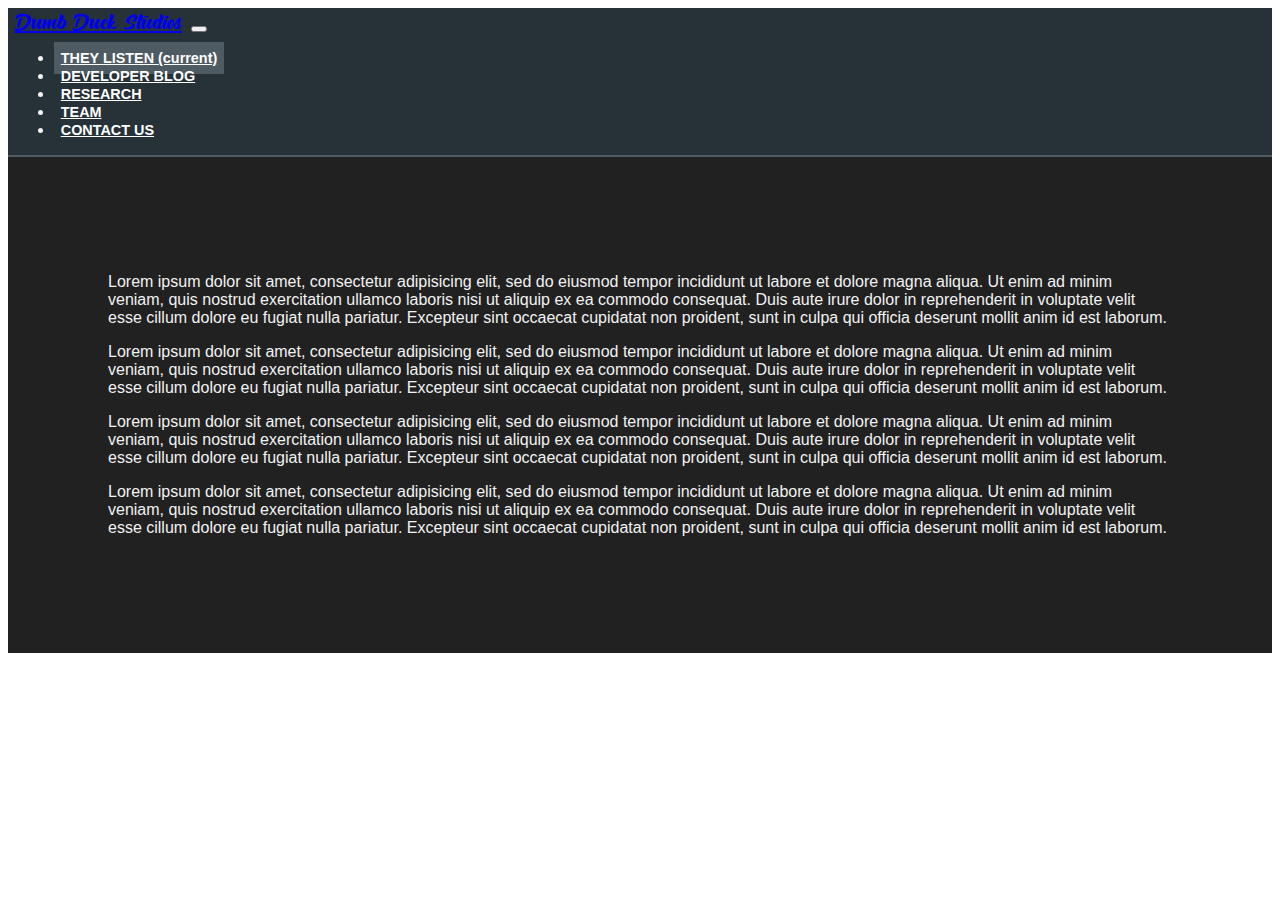
==== contact.html @ 8da521ad "Website" ====
<!doctype html>

<html lang="en">

  <head>
    <!-- Required meta tags -->
    <meta charset="utf-8">
    <meta name="viewport" content="width=device-width, initial-scale=1, shrink-to-fit=no">


    <!-- Bootstrap -->
    <link rel="stylesheet" href="https://stackpath.bootstrapcdn.com/bootstrap/4.1.3/css/bootstrap.min.css" integrity="sha384-MCw98/SFnGE8fJT3GXwEOngsV7Zt27NXFoaoApmYm81iuXoPkFOJwJ8ERdknLPMO" crossorigin="anonymous">
    <!-- Font Awesome -->
    <link rel="stylesheet" href="https://use.fontawesome.com/releases/v5.5.0/css/all.css" integrity="sha384-B4dIYHKNBt8Bc12p+WXckhzcICo0wtJAoU8YZTY5qE0Id1GSseTk6S+L3BlXeVIU" crossorigin="anonymous">
    <!-- CSS -->
    <link rel="stylesheet" href="css/responsive.css">

    <title>Dumb Duck Studios</title>
    <meta name="description" content="Website for development team Dumb Duck Studios">
    <meta name="author" content="Dumb Duck Studios">
  </head>

  <body>
    <!-- Content -->
    <!-- Navbar -->
    <nav class="navbar navbar-expand-lg navbar-dark">
      <a class="navbar-brand" href="#">Dumb Duck Studios</a>
      <button class="navbar-toggler" type="button" data-toggle="collapse" data-target="#navbarSupportedContent" aria-controls="navbarSupportedContent" aria-expanded="false" aria-label="Toggle navigation">
        <span class="navbar-toggler-icon"></span>
      </button>

      <div class="collapse navbar-collapse" id="navbarSupportedContent">
        <ul class="navbar-nav ml-auto">
          <li class="nav-item active">
            <a class="nav-link" id="active" href="index.html">THEY LISTEN <span class="sr-only">(current)</span></a>
          </li>
          <li class="nav-item">
            <a class="nav-link" href="blog.html">DEVELOPER BLOG</a>
          </li>
          <li class="nav-item">
            <a class="nav-link" href="research.html">RESEARCH</a>
          </li>
          <li class="nav-item">
            <a class="nav-link" href="team.html">TEAM</a>
          </li>
          <li class="nav-item">
            <a class="nav-link" href="contact.html">CONTACT US</a>
          </li>
        </ul>
      </div>
    </nav>

    <!-- Parallax -->


    <!-- Main -->
    <div id="content">
      <p>Lorem ipsum dolor sit amet, consectetur adipisicing elit, sed do eiusmod tempor incididunt ut labore et dolore magna aliqua. Ut enim ad minim veniam, quis nostrud exercitation ullamco laboris nisi ut aliquip ex ea commodo consequat. Duis
        aute irure dolor in reprehenderit in voluptate velit esse cillum dolore eu fugiat nulla pariatur. Excepteur sint occaecat cupidatat non proident, sunt in culpa qui officia deserunt mollit anim id est laborum.</p>
      <p>Lorem ipsum dolor sit amet, consectetur adipisicing elit, sed do eiusmod tempor incididunt ut labore et dolore magna aliqua. Ut enim ad minim veniam, quis nostrud exercitation ullamco laboris nisi ut aliquip ex ea commodo consequat. Duis
        aute irure dolor in reprehenderit in voluptate velit esse cillum dolore eu fugiat nulla pariatur. Excepteur sint occaecat cupidatat non proident, sunt in culpa qui officia deserunt mollit anim id est laborum.</p>
      <p>Lorem ipsum dolor sit amet, consectetur adipisicing elit, sed do eiusmod tempor incididunt ut labore et dolore magna aliqua. Ut enim ad minim veniam, quis nostrud exercitation ullamco laboris nisi ut aliquip ex ea commodo consequat. Duis
        aute irure dolor in reprehenderit in voluptate velit esse cillum dolore eu fugiat nulla pariatur. Excepteur sint occaecat cupidatat non proident, sunt in culpa qui officia deserunt mollit anim id est laborum.</p>
      <p>Lorem ipsum dolor sit amet, consectetur adipisicing elit, sed do eiusmod tempor incididunt ut labore et dolore magna aliqua. Ut enim ad minim veniam, quis nostrud exercitation ullamco laboris nisi ut aliquip ex ea commodo consequat. Duis
        aute irure dolor in reprehenderit in voluptate velit esse cillum dolore eu fugiat nulla pariatur. Excepteur sint occaecat cupidatat non proident, sunt in culpa qui officia deserunt mollit anim id est laborum.</p>
    </div>

    <!-- Scripts -->
    <!-- jQuery first, then Popper.js, then Bootstrap JS -->
    <script src="https://code.jquery.com/jquery-3.3.1.slim.min.js" integrity="sha384-q8i/X+965DzO0rT7abK41JStQIAqVgRVzpbzo5smXKp4YfRvH+8abtTE1Pi6jizo" crossorigin="anonymous"></script>
    <script src="https://cdnjs.cloudflare.com/ajax/libs/popper.js/1.14.3/umd/popper.min.js" integrity="sha384-ZMP7rVo3mIykV+2+9J3UJ46jBk0WLaUAdn689aCwoqbBJiSnjAK/l8WvCWPIPm49" crossorigin="anonymous"></script>
    <script src="https://stackpath.bootstrapcdn.com/bootstrap/4.1.3/js/bootstrap.min.js" integrity="sha384-ChfqqxuZUCnJSK3+MXmPNIyE6ZbWh2IMqE241rYiqJxyMiZ6OW/JmZQ5stwEULTy" crossorigin="anonymous"></script>
    <!-- Other -->
    <script src="js/scripts.js"></script>
  </body>

</html>
---- css/responsive.css ----
@import url(desktop.css) (min-width: 1000px);
@import url(mobile.css) (max-width: 999px);
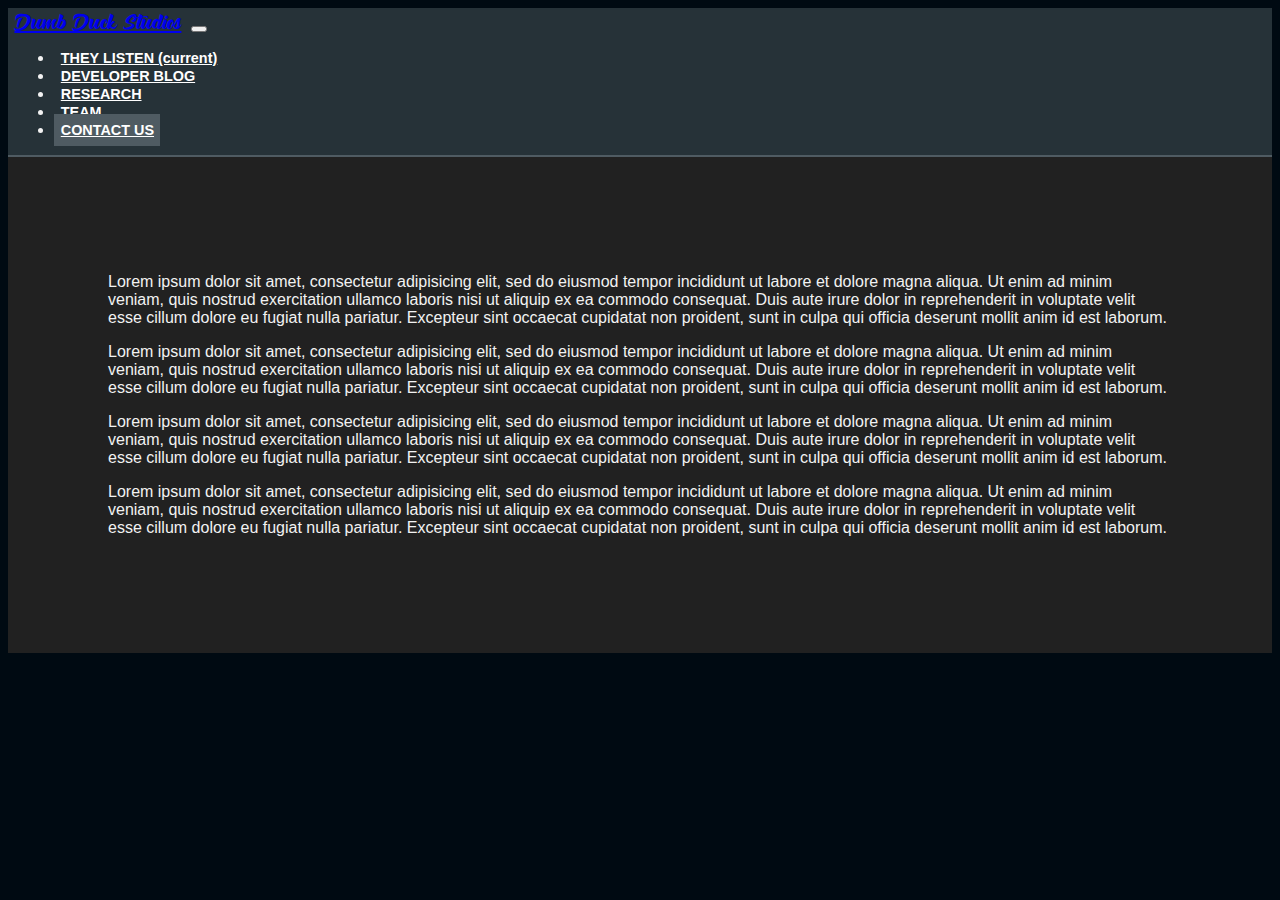
==== commit dd98fa6c: "Active menu" ====
--- a/contact.html
+++ b/contact.html
@@ -31,11 +31,11 @@
 
       <div class="collapse navbar-collapse" id="navbarSupportedContent">
         <ul class="navbar-nav ml-auto">
-          <li class="nav-item active">
-            <a class="nav-link" id="active" href="index.html">THEY LISTEN <span class="sr-only">(current)</span></a>
+          <li class="nav-item">
+            <a class="nav-link" href="index.html">THEY LISTEN <span class="sr-only">(current)</span></a>
           </li>
           <li class="nav-item">
-            <a class="nav-link" href="blog.html">DEVELOPER BLOG</a>
+            <a class="nav-link" href="https://dumbduckstudios.wordpress.com/">DEVELOPER BLOG</a>
           </li>
           <li class="nav-item">
             <a class="nav-link" href="research.html">RESEARCH</a>
@@ -43,8 +43,8 @@
           <li class="nav-item">
             <a class="nav-link" href="team.html">TEAM</a>
           </li>
-          <li class="nav-item">
-            <a class="nav-link" href="contact.html">CONTACT US</a>
+          <li class="nav-item active">
+            <a class="nav-link" id="active" href="contact.html">CONTACT US</a>
           </li>
         </ul>
       </div>
